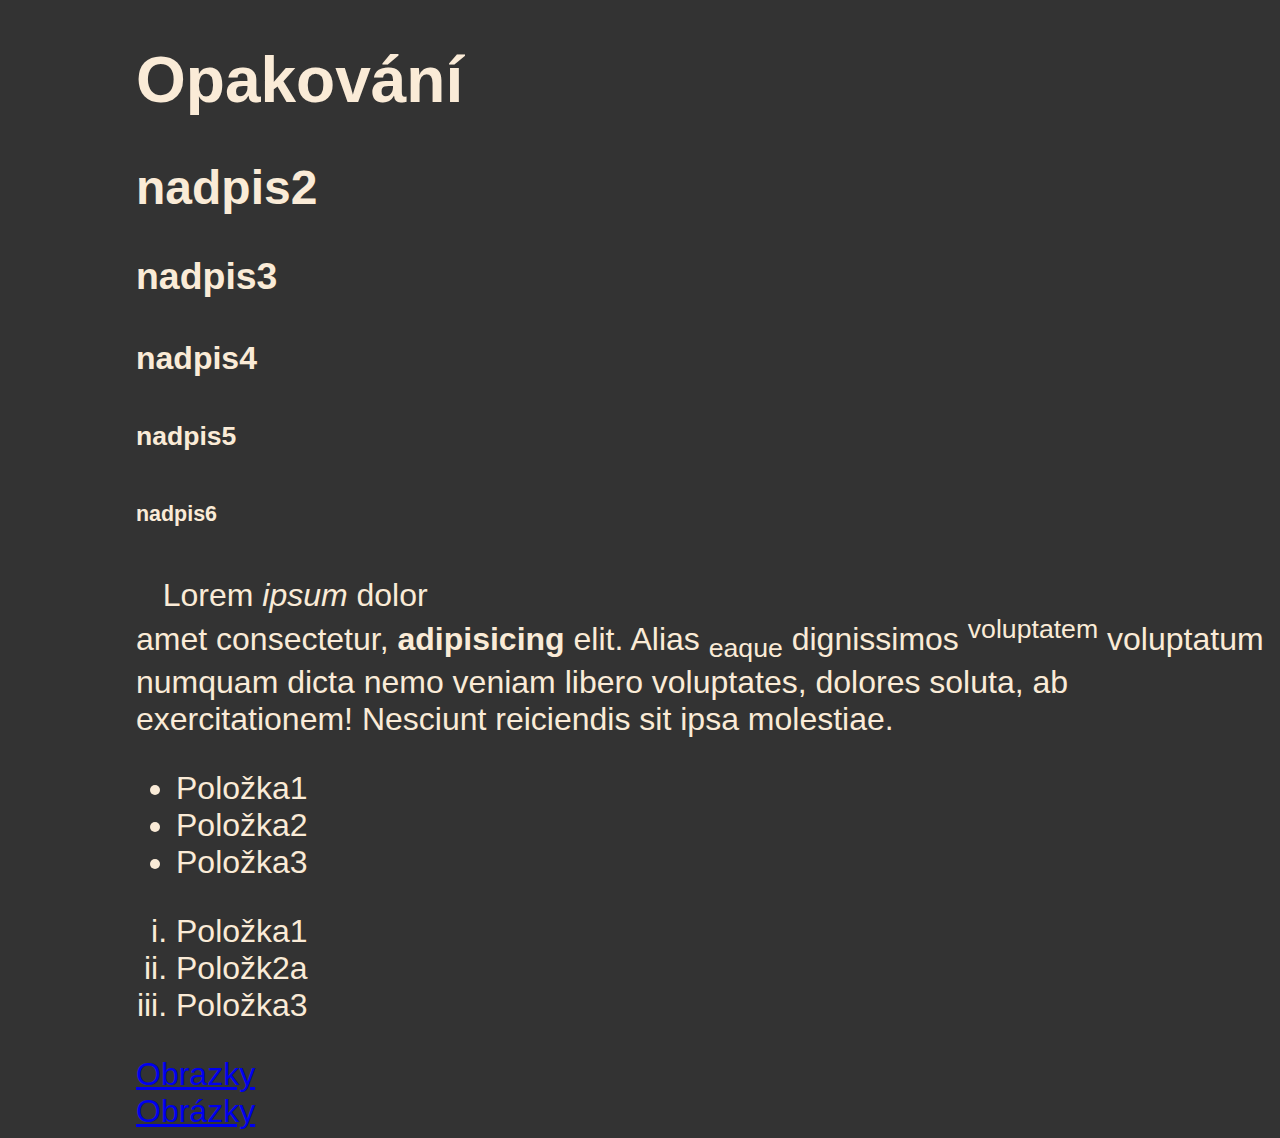
==== HTML/index.html @ c32791ca "Add files via upload" ====
<!DOCTYPE html>
<html lang="cz">
<head>
    <meta charset="UTF-8">
    <meta name="viewport" content="width=device-width, initial-scale=1.0">
    <title>Opakování HTML</title>
    <link rel="icon" href="nerd.png">
    <link rel="stylesheet" href="styles.css">
</head>
<body>
    <h1>Opakování</h1>
    <h2>nadpis2</h2>
    <h3>nadpis3</h3>
    <h4>nadpis4</h4>
    <h5>nadpis5</h5>
    <h6>nadpis6</h6>

    <p>&nbsp;&nbsp;&nbsp;Lorem <em>ipsum</em> dolor <br> amet consectetur, <strong>adipisicing</strong> elit. Alias <sub>eaque</sub>  dignissimos <sup>voluptatem</sup>  voluptatum numquam dicta nemo veniam libero voluptates, dolores soluta, ab exercitationem! Nesciunt reiciendis sit ipsa molestiae.
    </p>

    <ul>
        <li>Položka1</li>
        <li>Položka2</li>
        <li>Položka3</li>
    </ul>

    <ol type="i">
        <li>Položka1</li>
        <li>Položk2a</li>
        <li>Položka3</li>
    </ol>


    <a href="obrazky.html">Obrazky</a>

    <nav><a href="obrazky.html">Obrázky</a></nav>

</body>
</html>
---- HTML/styles.css ----
body {
    padding-left: 10%;
    background-color: #333333;
    color: antiquewhite;
    font-size: 2em;
    font-family: sans-serif;
}
tbody{
    background-color: #444444;
}
thead{
    background-color: #222222;
}
input{
    background-color: #777777;
    color: #111111;
    font-size: 1em;
    font-family: sans-serif;
    border-radius: 11px;
}
table, th, td{
    border: 0.5px solid #999999;
    border-collapse: collapse;
}
tr:nth-child(even){background-color: #515151;}
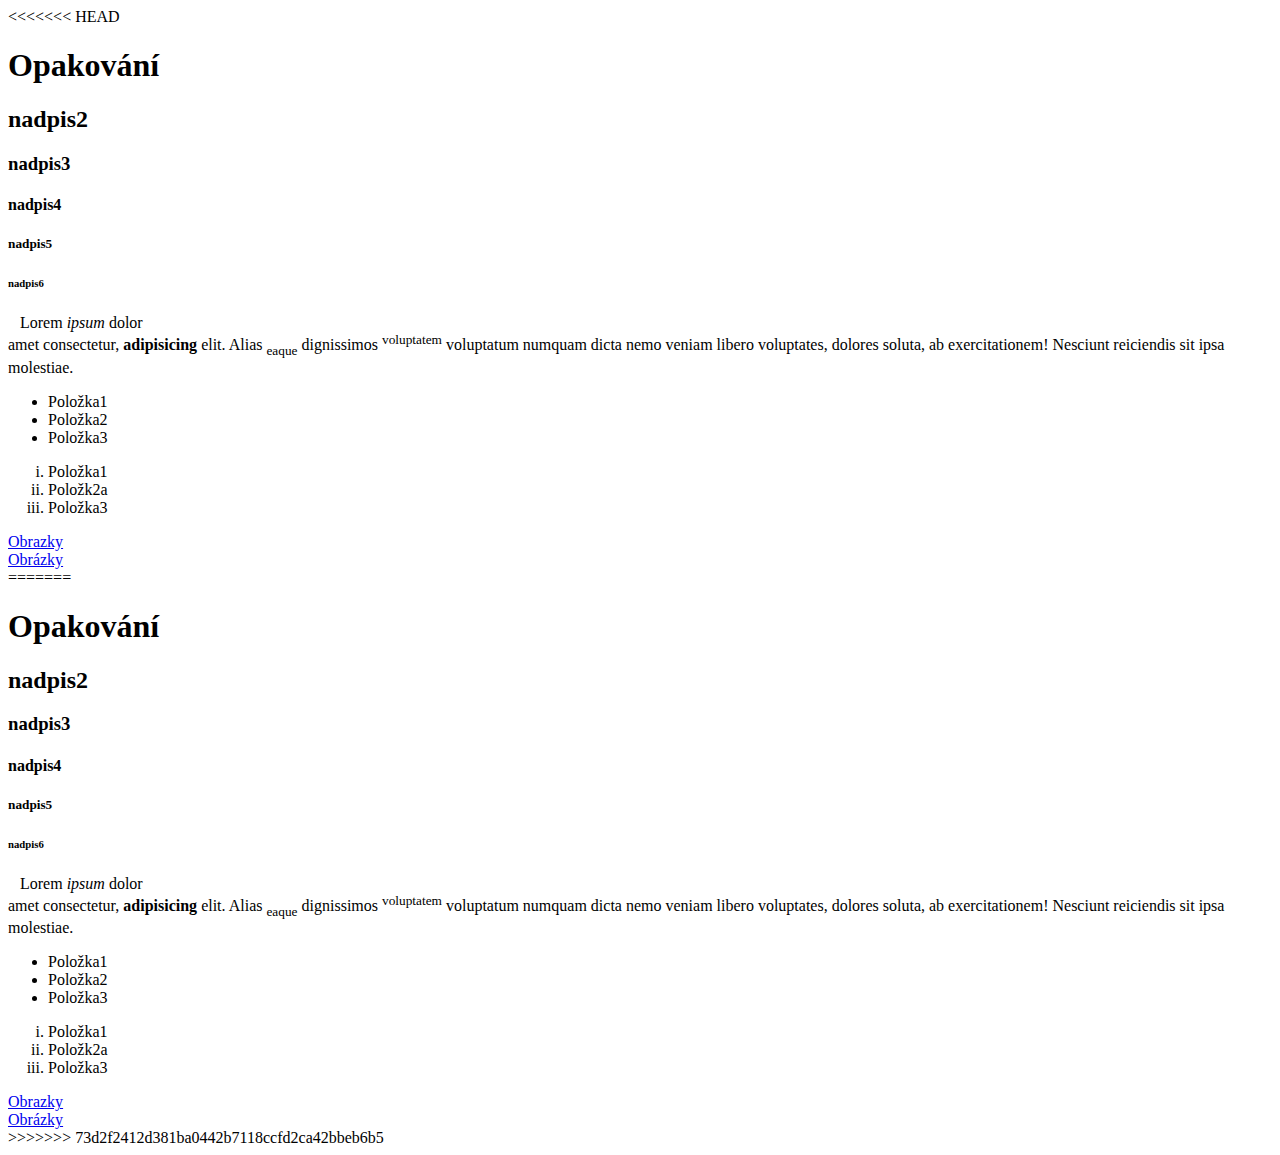
==== commit 18cad591: "test funkčnosti" ====
--- a/HTML/index.html
+++ b/HTML/index.html
@@ -1,39 +1,80 @@
-<!DOCTYPE html>
-<html lang="cz">
-<head>
-    <meta charset="UTF-8">
-    <meta name="viewport" content="width=device-width, initial-scale=1.0">
-    <title>Opakování HTML</title>
-    <link rel="icon" href="nerd.png">
-    <link rel="stylesheet" href="styles.css">
-</head>
-<body>
-    <h1>Opakování</h1>
-    <h2>nadpis2</h2>
-    <h3>nadpis3</h3>
-    <h4>nadpis4</h4>
-    <h5>nadpis5</h5>
-    <h6>nadpis6</h6>
-
-    <p>&nbsp;&nbsp;&nbsp;Lorem <em>ipsum</em> dolor <br> amet consectetur, <strong>adipisicing</strong> elit. Alias <sub>eaque</sub>  dignissimos <sup>voluptatem</sup>  voluptatum numquam dicta nemo veniam libero voluptates, dolores soluta, ab exercitationem! Nesciunt reiciendis sit ipsa molestiae.
-    </p>
-
-    <ul>
-        <li>Položka1</li>
-        <li>Položka2</li>
-        <li>Položka3</li>
-    </ul>
-
-    <ol type="i">
-        <li>Položka1</li>
-        <li>Položk2a</li>
-        <li>Položka3</li>
-    </ol>
-
-
-    <a href="obrazky.html">Obrazky</a>
-
-    <nav><a href="obrazky.html">Obrázky</a></nav>
-
-</body>
+<<<<<<< HEAD
+<!DOCTYPE html>
+<html lang="cz">
+<head>
+    <meta charset="UTF-8">
+    <meta name="viewport" content="width=device-width, initial-scale=1.0">
+    <title>Opakování HTML</title>
+    <link rel="icon" href="nerd.png">
+    <link rel="stylesheet" href="styles.css">
+</head>
+<body>
+    <h1>Opakování</h1>
+    <h2>nadpis2</h2>
+    <h3>nadpis3</h3>
+    <h4>nadpis4</h4>
+    <h5>nadpis5</h5>
+    <h6>nadpis6</h6>
+
+    <p>&nbsp;&nbsp;&nbsp;Lorem <em>ipsum</em> dolor <br> amet consectetur, <strong>adipisicing</strong> elit. Alias <sub>eaque</sub>  dignissimos <sup>voluptatem</sup>  voluptatum numquam dicta nemo veniam libero voluptates, dolores soluta, ab exercitationem! Nesciunt reiciendis sit ipsa molestiae.
+    </p>
+
+    <ul>
+        <li>Položka1</li>
+        <li>Položka2</li>
+        <li>Položka3</li>
+    </ul>
+
+    <ol type="i">
+        <li>Položka1</li>
+        <li>Položk2a</li>
+        <li>Položka3</li>
+    </ol>
+
+
+    <a href="obrazky.html">Obrazky</a>
+
+    <nav><a href="obrazky.html">Obrázky</a></nav>
+
+</body>
+=======
+<!DOCTYPE html>
+<html lang="cz">
+<head>
+    <meta charset="UTF-8">
+    <meta name="viewport" content="width=device-width, initial-scale=1.0">
+    <title>Opakování HTML</title>
+    <link rel="icon" href="nerd.png">
+    <link rel="stylesheet" href="styles.css">
+</head>
+<body>
+    <h1>Opakování</h1>
+    <h2>nadpis2</h2>
+    <h3>nadpis3</h3>
+    <h4>nadpis4</h4>
+    <h5>nadpis5</h5>
+    <h6>nadpis6</h6>
+
+    <p>&nbsp;&nbsp;&nbsp;Lorem <em>ipsum</em> dolor <br> amet consectetur, <strong>adipisicing</strong> elit. Alias <sub>eaque</sub>  dignissimos <sup>voluptatem</sup>  voluptatum numquam dicta nemo veniam libero voluptates, dolores soluta, ab exercitationem! Nesciunt reiciendis sit ipsa molestiae.
+    </p>
+
+    <ul>
+        <li>Položka1</li>
+        <li>Položka2</li>
+        <li>Položka3</li>
+    </ul>
+
+    <ol type="i">
+        <li>Položka1</li>
+        <li>Položk2a</li>
+        <li>Položka3</li>
+    </ol>
+
+
+    <a href="obrazky.html">Obrazky</a>
+
+    <nav><a href="obrazky.html">Obrázky</a></nav>
+
+</body>
+>>>>>>> 73d2f2412d381ba0442b7118ccfd2ca42bbeb6b5
 </html>--- a/HTML/styles.css
+++ b/HTML/styles.css
@@ -1,25 +1,52 @@
-body {
-    padding-left: 10%;
-    background-color: #333333;
-    color: antiquewhite;
-    font-size: 2em;
-    font-family: sans-serif;
-}
-tbody{
-    background-color: #444444;
-}
-thead{
-    background-color: #222222;
-}
-input{
-    background-color: #777777;
-    color: #111111;
-    font-size: 1em;
-    font-family: sans-serif;
-    border-radius: 11px;
-}
-table, th, td{
-    border: 0.5px solid #999999;
-    border-collapse: collapse;
-}
+<<<<<<< HEAD
+body {
+    padding-left: 10%;
+    background-color: #333333;
+    color: antiquewhite;
+    font-size: 2em;
+    font-family: sans-serif;
+}
+tbody{
+    background-color: #444444;
+}
+thead{
+    background-color: #222222;
+}
+input{
+    background-color: #777777;
+    color: #111111;
+    font-size: 1em;
+    font-family: sans-serif;
+    border-radius: 11px;
+}
+table, th, td{
+    border: 0.5px solid #999999;
+    border-collapse: collapse;
+}
+=======
+body {
+    padding-left: 10%;
+    background-color: #333333;
+    color: antiquewhite;
+    font-size: 2em;
+    font-family: sans-serif;
+}
+tbody{
+    background-color: #444444;
+}
+thead{
+    background-color: #222222;
+}
+input{
+    background-color: #777777;
+    color: #111111;
+    font-size: 1em;
+    font-family: sans-serif;
+    border-radius: 11px;
+}
+table, th, td{
+    border: 0.5px solid #999999;
+    border-collapse: collapse;
+}
+>>>>>>> 73d2f2412d381ba0442b7118ccfd2ca42bbeb6b5
 tr:nth-child(even){background-color: #515151;}--- a/HTML/styles.css
+++ b/HTML/styles.css
@@ -1,25 +1,52 @@
-body {
-    padding-left: 10%;
-    background-color: #333333;
-    color: antiquewhite;
-    font-size: 2em;
-    font-family: sans-serif;
-}
-tbody{
-    background-color: #444444;
-}
-thead{
-    background-color: #222222;
-}
-input{
-    background-color: #777777;
-    color: #111111;
-    font-size: 1em;
-    font-family: sans-serif;
-    border-radius: 11px;
-}
-table, th, td{
-    border: 0.5px solid #999999;
-    border-collapse: collapse;
-}
+<<<<<<< HEAD
+body {
+    padding-left: 10%;
+    background-color: #333333;
+    color: antiquewhite;
+    font-size: 2em;
+    font-family: sans-serif;
+}
+tbody{
+    background-color: #444444;
+}
+thead{
+    background-color: #222222;
+}
+input{
+    background-color: #777777;
+    color: #111111;
+    font-size: 1em;
+    font-family: sans-serif;
+    border-radius: 11px;
+}
+table, th, td{
+    border: 0.5px solid #999999;
+    border-collapse: collapse;
+}
+=======
+body {
+    padding-left: 10%;
+    background-color: #333333;
+    color: antiquewhite;
+    font-size: 2em;
+    font-family: sans-serif;
+}
+tbody{
+    background-color: #444444;
+}
+thead{
+    background-color: #222222;
+}
+input{
+    background-color: #777777;
+    color: #111111;
+    font-size: 1em;
+    font-family: sans-serif;
+    border-radius: 11px;
+}
+table, th, td{
+    border: 0.5px solid #999999;
+    border-collapse: collapse;
+}
+>>>>>>> 73d2f2412d381ba0442b7118ccfd2ca42bbeb6b5
 tr:nth-child(even){background-color: #515151;}